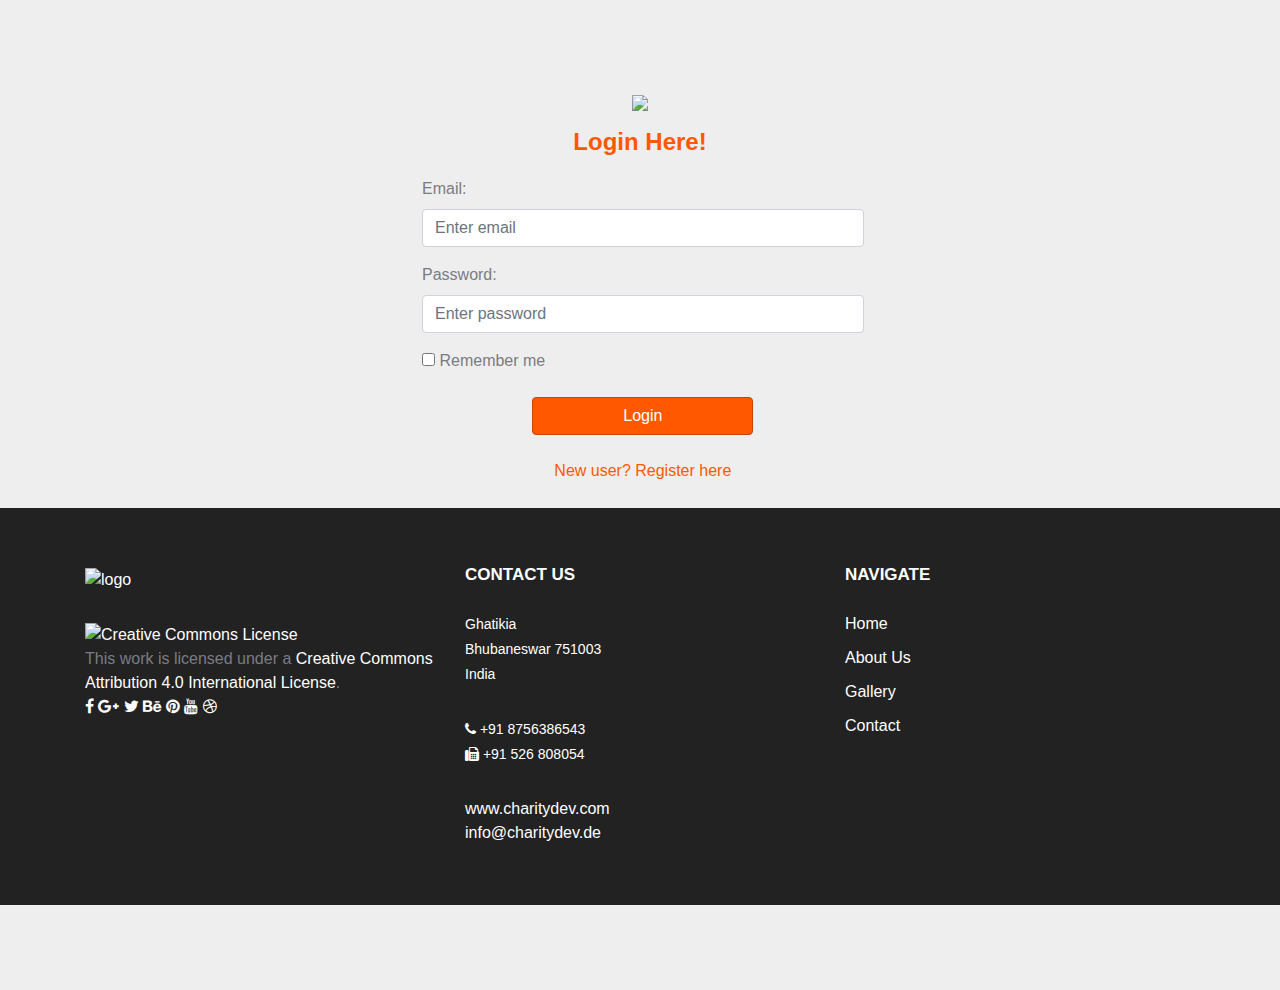
==== login.html @ 23428e39 "Merge pull request #1 from saidatta1/master" ====
<!DOCTYPE html>
<html>
<head>
  	<!-- Load jQuery -->
    <script src="https://ajax.googleapis.com/ajax/libs/jquery/1.11.3/jquery.min.js"></script>
    <!--for icons-->
    <link rel="stylesheet" href="https://cdnjs.cloudflare.com/ajax/libs/font-awesome/4.7.0/css/font-awesome.min.css">
    <!-- Latest compiled and minified CSS -->
    <link rel="stylesheet" href="https://maxcdn.bootstrapcdn.com/bootstrap/4.3.1/css/bootstrap.min.css">

    <link rel="stylesheet" type="text/css" href="style.css">
    <style type="text/css">
    body{
      background-color: #eee;
    }
  </style>
</head>
<body>
 <div class="container">
      <div style="width:60%;margin:25px auto;">
        <center style="padding-left:0">
        <img class="logo" src="https://network.bbtv.com/wp-content/uploads/sites/3/2015/10/4-charity-lessons-from-superstorm-sandy_159319509.jpg">
        <h1>Login Here!</h1>
        </center> 
      <form style="padding-left: 100px;">
          	<div class="form-group">
                <label class="control-label col-sm-2" for="email">Email:</label>
                <div class="col-sm-10">
                  <input type="email" class="form-control" id="email" placeholder="Enter email" name="email">
                </div>
            </div>
            <div class="form-group">
                <label class="control-label col-sm-2" for="pwd">Password:</label>
                <div class="col-sm-10">          
                  <input type="password" class="form-control" id="pwd" placeholder="Enter password" name="pwd">
                </div>
            </div>
            <div class="form-group">        
                <div class="col-sm-offset-2 col-sm-10">
                  <div class="checkbox">
                    <label><input type="checkbox" name="remember"> Remember me</label>
                  </div>
                </div>
            </div>
                <div class="col-sm-offset-2 col-sm-10">
                  <center>
                  <button type="submit" class="btn btn-default" style="width: 50%; ">Login</button>
                  </center>
                </div>
              <br>
              <div>

                <div class="col-sm-offset-2 col-sm-10">
                  <center>
                <a href="signup.html">New user? Register here</a>
                </center>
               </div>
              </div>
      </form>
      </div>
      
  </div>
    <footer>
        <div class="container">
            <div class="row">
                <div class="col-md-4 ">
                    <div>
                        <a href="index.html">
                            <img class="footer-logo" src="https://network.bbtv.com/wp-content/uploads/sites/3/2015/10/4-charity-lessons-from-superstorm-sandy_159319509.jpg" alt="logo">
                        </a><br>
                        <a rel="license" href="http://creativecommons.org/licenses/by/4.0/" target="_blank"><img alt="Creative Commons License" style="border-width:0" src="https://i.creativecommons.org/l/by/4.0/88x31.png" class="fixed"></a><br>This work is licensed under a <a rel="license" href="http://creativecommons.org/licenses/by/4.0/" target="_blank">Creative Commons Attribution 4.0 International License</a>.
                    </div>
                <div class="text-left footer1-social-container">
                    <a href="#" title="Facebook" target="_blank"><i class="fa fa-facebook"></i></a>
                    <a href="#" title="Google-plus" target="_blank"><i class="fa fa-google-plus"></i></a>
                    <a href="#" title="Twitter" target="_blank"><i class="fa fa-twitter"></i></a>
                    <a href="#" title="Behance" target="_blank"><i class="fa fa-behance"></i></a>
                    <a href="#" title="Pinterest" target="_blank"><i class="fa fa-pinterest"></i></a>
                    <a href="#" title="Youtube" target="_blank"><i class="fa fa-youtube"></i></a>
                    <a href="#" title="Dribbble" target="_blank"><i class="fa fa-dribbble"></i></a>
                </div>    
                </div>
                <div class="col-md-4 footer-menu">
                    <h4>CONTACT US</h4>
                    <div>
                        <address class="margin-bottom-30">
                            <p>Ghatikia
                        <br/>Bhubaneswar 751003
                        <br/>India</p>
                        </address>
                    </div>
                    <div class="margin-bottom-30">
                        <p><i class="fa fa-phone"></i> +91 8756386543
                            <br/>
                            <i class="fa fa-fax"></i> +91 526 808054</p>
                    </div>
                    <div>
                        <a href="#">www.charitydev.com</a>
                        <br/>
                        <a href="mailto:#">info@charitydev.de</a>
                    </div>
                    </div>
                <div class="col-md-4  footer-menu">
                    <h4>NAVIGATE</h4>
                    <ul>
                        <a href="index.html">
                            <li>Home</li>
                        </a>
                        <a href="index.html#intro">
                            <li>About Us</li>
                        </a>
                        <a href="index.html#gallery">
                            <li>Gallery</li>
                        </a>
                        <a href="index.html#contact">
                            <li>Contact</li>
                        </a>
                    </ul>
                </div>

            </div>
        </div>
    </footer>
</body>
</html>
---- style.css ----
/* CSS Document */
/* 01 - General Styles & Typography
/* ------------------------------------------ */

body,
html {
    height: 100%;
    font-family: 'Source Sans Pro', sans-serif;
    color: #7a7c82;
    margin-top: 25px;
}

@media (min-width: 768px) {
    body {
        margin-top: 65px;
    }
}
/* Typography */

h1,
h2,
h3,
h4,
h5,
h6 {
    font-family: 'Oxygen', sans-serif;
    margin-top: 0px;
    font-weight: 600;
}

h1,
h2 {
    color: #FF5800;
}

h3,
h4,
h5,
h6 {
    color: #333;
}

h1 {
    font-size: 24px;
    line-height: 55px;
}

h2 {
    font-size: 22px;
    line-height: 40px;
}

h3 {
    font-size: 20px;
    line-height: 20px;
}

h4 {
    font-size: 17px;
    line-height: 14px;
}

h5 {
    font-size: 16px;
    line-height: 12px;
}

h6 {
    font-size: 14px;
    line-height: 10px;
}

p {
    font-size: 14px;
    line-height: 25px;
    font-family: 'Source Sans Pro', sans-serif;
    color: #7a7c82;
    font-weight: 400;
    margin-bottom: 15px;
}

span {
    color: #FF5800;
}

a {
    color: #FF5800;
}

a:hover,
a:focus {
    color: #c84600;
    text-decoration: none;
    outline: none
}

/* Titles */

.title-section {
    font-size: 42px;
}

.title-regular {
    font-weight: 500;
    color: #333;
}

.title-underline {
    height: 3px;
    width: 70px;
    background-color: #ff5800;
    margin-top: 5px;
    margin-bottom: 30px;
    margin-left: 0px;
}

/* Alternate Text-Styles */

.text-center {
    text-align: center;
}

.text-white {
    color: #fff;
}


/* 02 -  (Bootstrap) Components
/* ------------------------------------------ */
/* Buttons */

.btn-primary {
    background-color: #FF5800;
    border-color: #c84600;
    color: #FFF;
    outline: none;
}

.btn-primary:focus,
.btn-primary.focus {
    color: #fff;
    background-color: #c84600;
    border-color: #FF5800;
    cursor: pointer;
    outline: none;
}

.btn-primary:hover {
    color: #fff;
    background-color: #c84600;
    border-color: #FF5800;
    outline: none;
}

.btn-primary:active,
.btn-primary.active,
.open > .dropdown-toggle.btn-primary {
    color: #fff;
    background-color: #c84600;
    border-color: #FF5800;
    outline: none;
}

.btn-primary:active:hover,
.btn-primary.active:hover,
.btn-primary:active:focus,
.btn-primary.active:focus,
.btn-primary:active.focus,
.btn-primary.active.focus {
    color: #fff;
    background-color: #c84600;
    border-color: #FF5800;
    outline: none;
}

.btn-default {
    background-color: #FF5800;
    border-color: #c84600;
    color: #FFF;
    outline: none;
}

.btn-default:focus,
.btn-default.focus {
    color: #fff;
    background-color: #c84600;
    border-color: #FF5800;
    cursor: pointer;
    outline: none;
}

.btn-default:hover {
    color: #fff;
    background-color: #c84600;
    border-color: #FF5800;
    outline: none;
}

.btn-default:active,
.btn-default.active,
.open > .dropdown-toggle.btn-default {
    color: #fff;
    background-color: #c84600;
    border-color: #FF5800;
    outline: none;
}

.btn-default:active:hover,
.btn-default.active:hover,
.btn-default:active:focus,
.btn-default.active:focus,
.btn-default:active.focus,
.btn-default.active.focus {
    color: #fff;
    background-color: #c84600;
    border-color: #FF5800;
    outline: none;
}

.input-group-btn:last-child > .btn,
.input-group-btn:last-child > .btn-group {
    padding: 3px 5px;
}

.btn-link {
    color: #FF5800;
}
/* 03 - General Section Stylings
/* ------------------------------------------ */

.row-eq-height {
    display: -webkit-box;
    display: -webkit-flex;
    display: -ms-flexbox;
    display: flex;
}

.img-responsive {
    width: 100%;
    height: auto;
}

.divider {
    margin: 0;
    border-top: 1px solid #eee;
}

.page-section {
    width: 100%;
    display: block;
    position: relative;
    overflow: hidden;
    padding: 130px 0;
}

.section-grey {
    background-color: #eee;
    -webkit-box-shadow: inset 0 0 7px rgba(0, 0, 0, 0.07);
    -moz-box-shadow: inset 0 0 7px rgba(0, 0, 0, 0.07);
    box-shadow: inset 0 0 7px rgba(0, 0, 0, 0.07);
}

.page-section-no-padding {
    width: 100%;
    display: block;
    position: relative;
    overflow: hidden;
}

.col-centered {
    display: inline-block;
    float: none;
    text-align: left;
    margin-right: -4px;
}

.padding-0 {
    padding: 0;
}

.margin-0 {
    margin: 0;
}


/* Margins */
.margin-bottom-30 {
    margin-bottom: 30px;
}

.margin-bottom-50 {
    margin-bottom: 50px;
}

/* Generalized Paddings for smaller Sections */

.padding-30 {
    padding: 30px 0;
}

.padding-60 {
    padding: 60px 0;
}

@media (max-width: 991px) {
    .container-fluid,
    .row {
        margin: 0;
        padding: 0;
    }
}


/* 04 - Navbar-Header, Navigation, Logo
/* ------------------------------------------ */


/* Logo (change width here) */
.logo{
    padding: auto;
    text-align: center;
    max-width: 125px;
    height: auto;
}
/* Navbar */

@media(min-width:768px) {
    .navbar {
        padding: 10px 0;
        -webkit-transition: background .5s ease-in-out, padding .5s ease-in-out;
        -moz-transition: background .5s ease-in-out, padding .5s ease-in-out;
        transition: background .5s ease-in-out, padding .5s ease-in-out;
    }
    .top-nav-collapse {
        padding: 0;
    }
}

.navbar-nav {
    margin-top: 0;
}

.navbar-default .navbar-nav > .active > a,
.navbar-default .navbar-nav > .active > a:hover,
.navbar-default .navbar-nav > .active > a:focus {
    background-color: initial;
    color: #FF5800;
}

.navbar-default .navbar-nav > li > a:hover,
.navbar-default .navbar-nav > li > a:focus {
    color: #FF5800;
}

.navbar-default .navbar-nav > li > a {
    color: #7a7c82;
    font-size: 18px;
    font-weight: 600;
    margin: 4px 4px;
}


/* 05 - Headers
/* ------------------------------------------ */

/* Hero Header */

.hero-header {
    background-repeat: no-repeat;
    background-attachment: scroll;
    background-position: center center;
    -webkit-background-size: cover;
    -moz-background-size: cover;
    background-size: cover;
    -o-background-size: cover;
    text-align: center;
    color: #fff;
}

.hero-header .intro-text {
    padding-top: 100px;
    padding-bottom: 50px;
}

.hero-header .intro-text .intro-lead-in {
    font-style: italic;
    font-size: 22px;
    line-height: 22px;
    margin-bottom: 25px;
}

.hero-header .intro-text .intro-heading {
    font-weight: bold;
    font-size: 50px;
    line-height: 50px;
    margin-bottom: 25px;
}

@media (min-width: 768px) {
    .hero-header .intro-text {
        padding-top: 300px;
        padding-bottom: 200px;
    }
    .hero-header .intro-text .intro-lead-in {
        font-style: italic;
        font-size: 40px;
        line-height: 40px;
        margin-bottom: 25px;
    }
    .hero-header .intro-text .intro-heading {
        font-weight: 700;
        font-family: arial;
        font-size: 75px;
        line-height: 75px;
        margin-bottom: 50px;
    }
}
/* 08_01 - Call to Action
-------------------------------------------------- */

.cta {
    padding: 20px 15px;
}

.cta p{
    margin: 0 0 15px 0;
    text-align: center;
}

.cta-button {
    margin: 5px 0;
    text-align: center;
}

.cta-button a {
    margin-right: 15px;
}

.cta-primary .btn-primary {
    background-color: #fff;
    border-color: #c84600;
    color: #ff5800;
    outline: none;
}

.btn-primary:focus,
.btn-primary.focus {
    color: #fff;
    background-color: #c84600;
    border-color: #FF5800;
    cursor: pointer;
    outline: none;
}

.btn-primary:hover {
    color: #fff;
    background-color: #c84600;
    border-color: #FF5800;
    outline: none;
}

.btn-primary:active,
{
    color: #fff;
    background-color: #c84600;
    border-color: #FF5800;
    outline: none;
}

.btn-primary:active:hover,
.btn-primary:active:focus,
.btn-primary:active.focus,
 {
    color: #fff;
    background-color: #c84600;
    border-color: #FF5800;
    outline: none;
}

@media (min-width: 992px) {
    .cta p
    {
        text-align: left;
        margin: 0;
    }
    .cta-button {
        text-align: right
    }
}
/* 08_02 - Intro
-------------------------------------------------- */

.intro .fa {
    display: block;
    font-size: 42px;
    color: #ff5800;
}

.intro label {
    font-size: 18px;
    margin: 0;
}

.intro label strong {
    font-size: 52px;
}
/* 08_03 - Footer
-------------------------------------------------- */

footer {
    background-color: #222;
    padding: 60px 0;
}

footer p {
    color: #fff;
}

footer a {
    color: #fff;
}

footer ul {
    padding: 0;
}

.footer-logo {
    width: 70px;
    margin-bottom: 30px;
}

.footer-menu h4 {
    color: #fff;
    margin-bottom: 30px;
}

.footer-menu ul li {
    list-style: none;
    padding: 0 0 10px 0;
}

footer a:visited,
footer a:link,
footer a:active,
footer a:hover {
    text-decoration: none;
}
footer .col-md-3 {
    margin-bottom: 35px;
}
.nav-item{
    padding: 10px;
}
.navbar{
    height:auto;
}
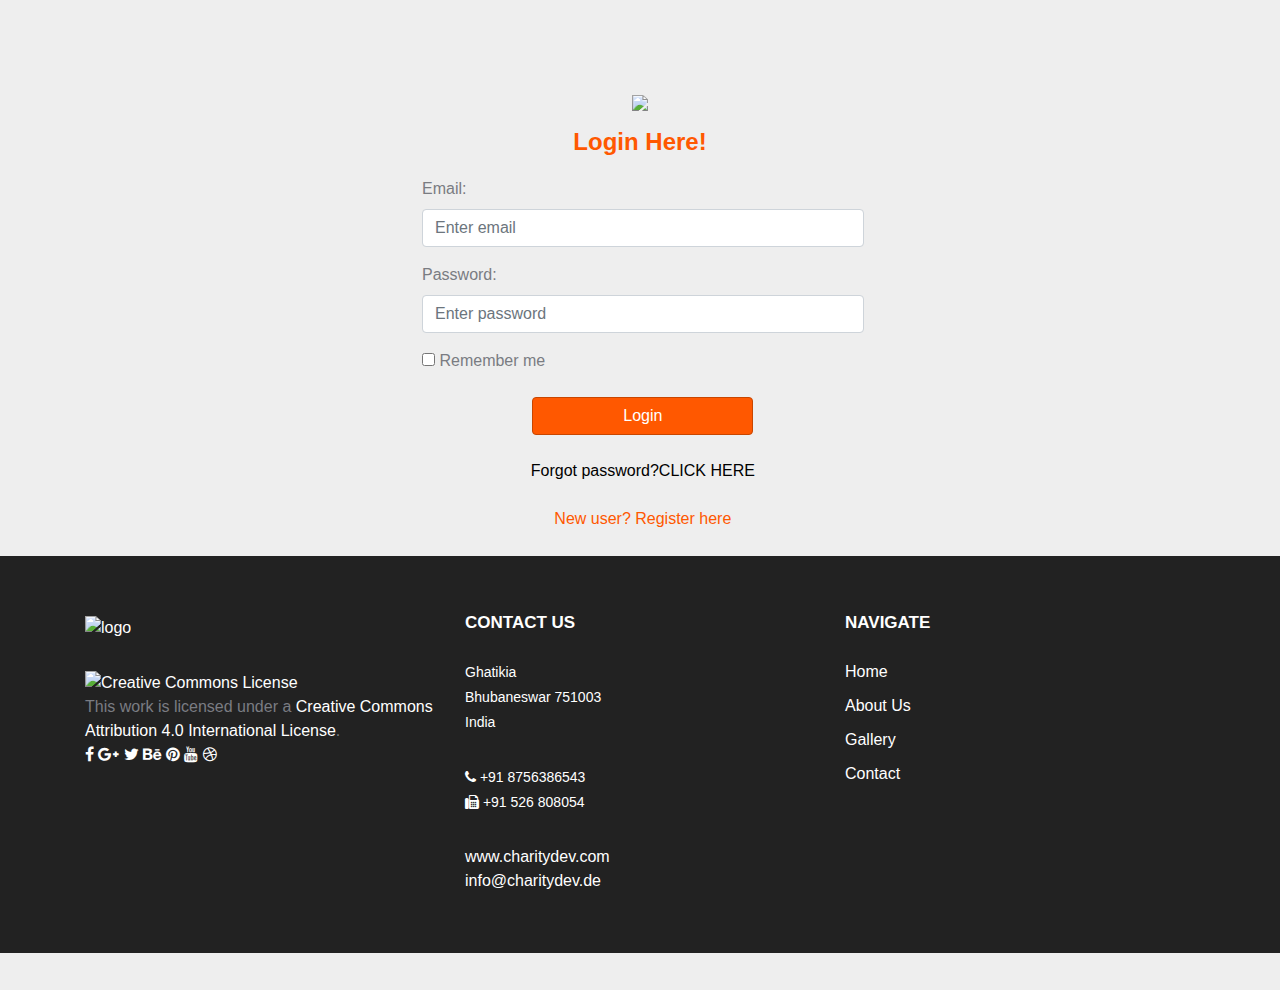
==== commit 9d9a9810: "added a forgot password feature to the login page" ====
--- a/login.html
+++ b/login.html
@@ -52,7 +52,10 @@
 
                 <div class="col-sm-offset-2 col-sm-10">
                   <center>
-                <a href="signup.html">New user? Register here</a>
+                   <div id="new"> 
+                  <a>Forgot password?CLICK HERE</a>
+                   </div>
+                  <br><a href="signup.html">New user? Register here</a>
                 </center>
                </div>
               </div>
--- a/style.css
+++ b/style.css
@@ -87,6 +87,11 @@
     color: #FF5800;
 }
 
+#new{
+    color:#000000;
+
+}
+
 a:hover,
 a:focus {
     color: #c84600;
